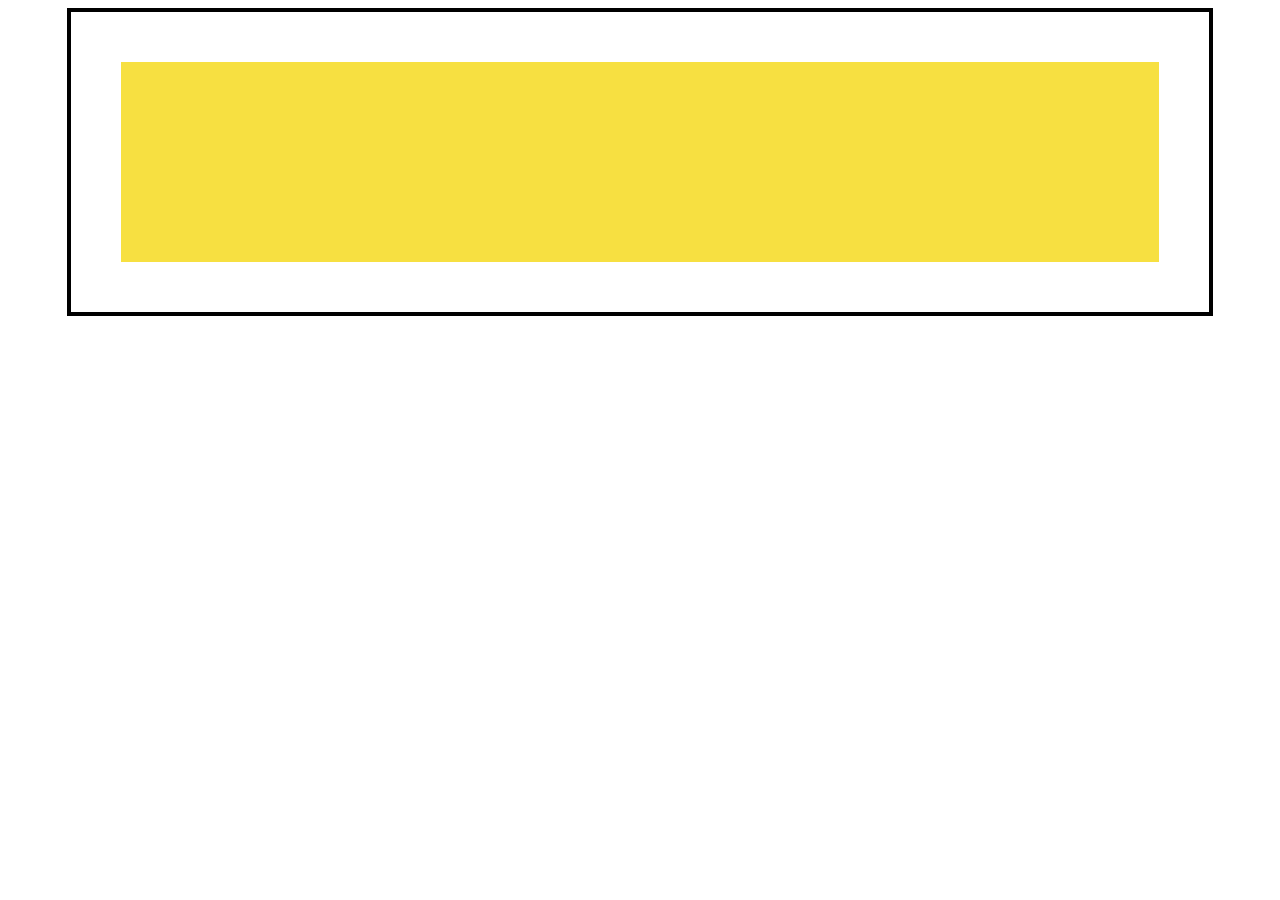
==== thing.html @ 7c622f07 "Add files via upload" ====
<!DOCTYPE html>
<html lang="en">
<head>
    <meta charset="UTF-8">
    <title>Document</title>
    <style>

        #wrap{
            width: 90%;
            
            margin: 0 auto;
            border: 4px solid #000;
            }
        #wrap div{
            ;
            width: calc(100% -100px);
            height: 200px;
            background: #f7e041;
            margin: 50px;
        }
    </style>
</head>
<body>

<div id="wrap">
    <div></div>
</div>
</body>
</html>
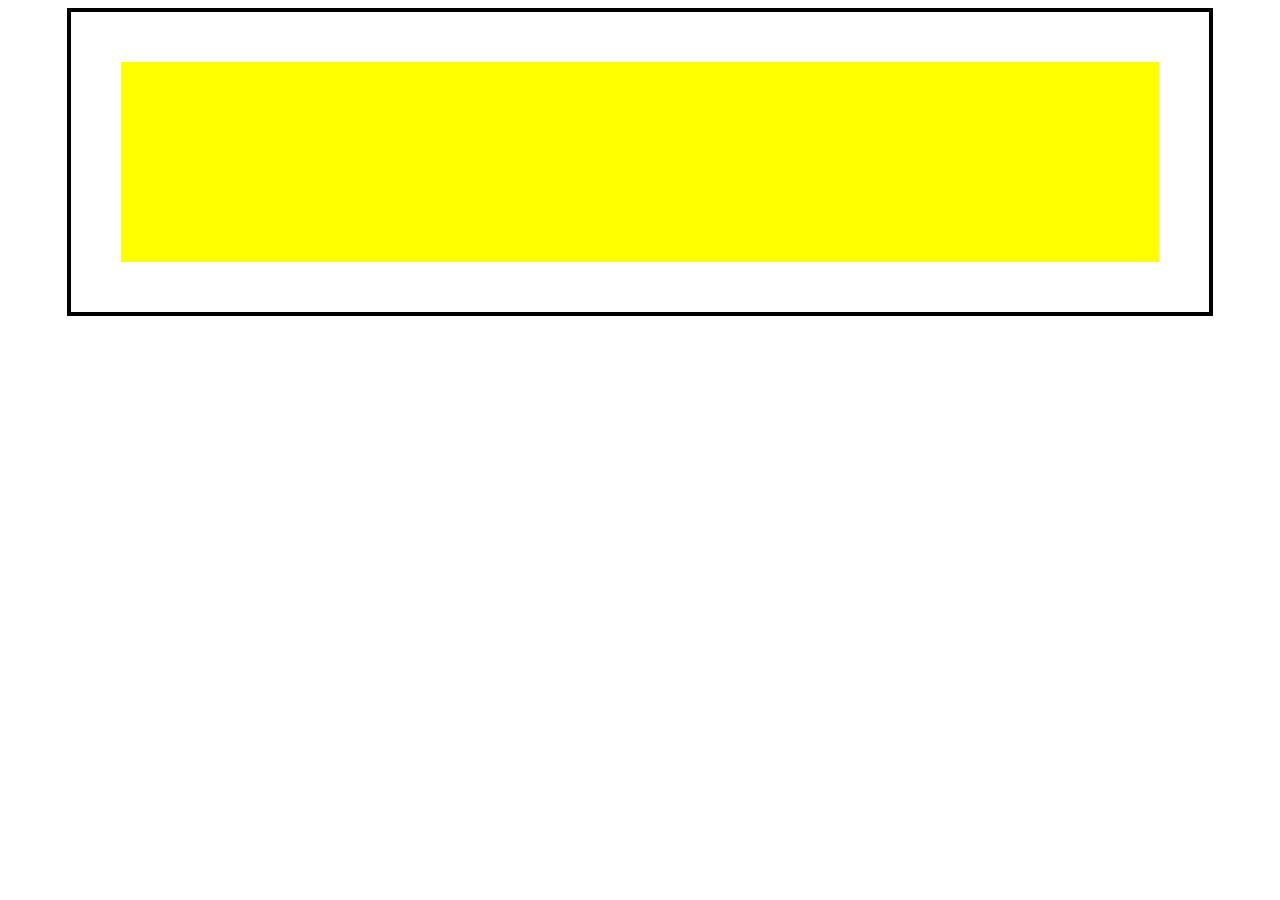
==== commit d5ec4025: "Update thing.html" ====
--- a/thing.html
+++ b/thing.html
@@ -3,8 +3,18 @@
 <head>
     <meta charset="UTF-8">
     <title>Document</title>
+    
     <style>
-
+        @media all and (min-width:320px){
+            #wrap div{
+                background:red;
+            }
+        }
+        @media all and (min-width:800px){
+            #wrap div{
+                background:yellow;
+            }
+        }
         #wrap{
             width: 90%;
             
@@ -15,7 +25,6 @@
             ;
             width: calc(100% -100px);
             height: 200px;
-            background: #f7e041;
             margin: 50px;
         }
     </style>
@@ -26,4 +35,4 @@
     <div></div>
 </div>
 </body>
-</html>+</html>
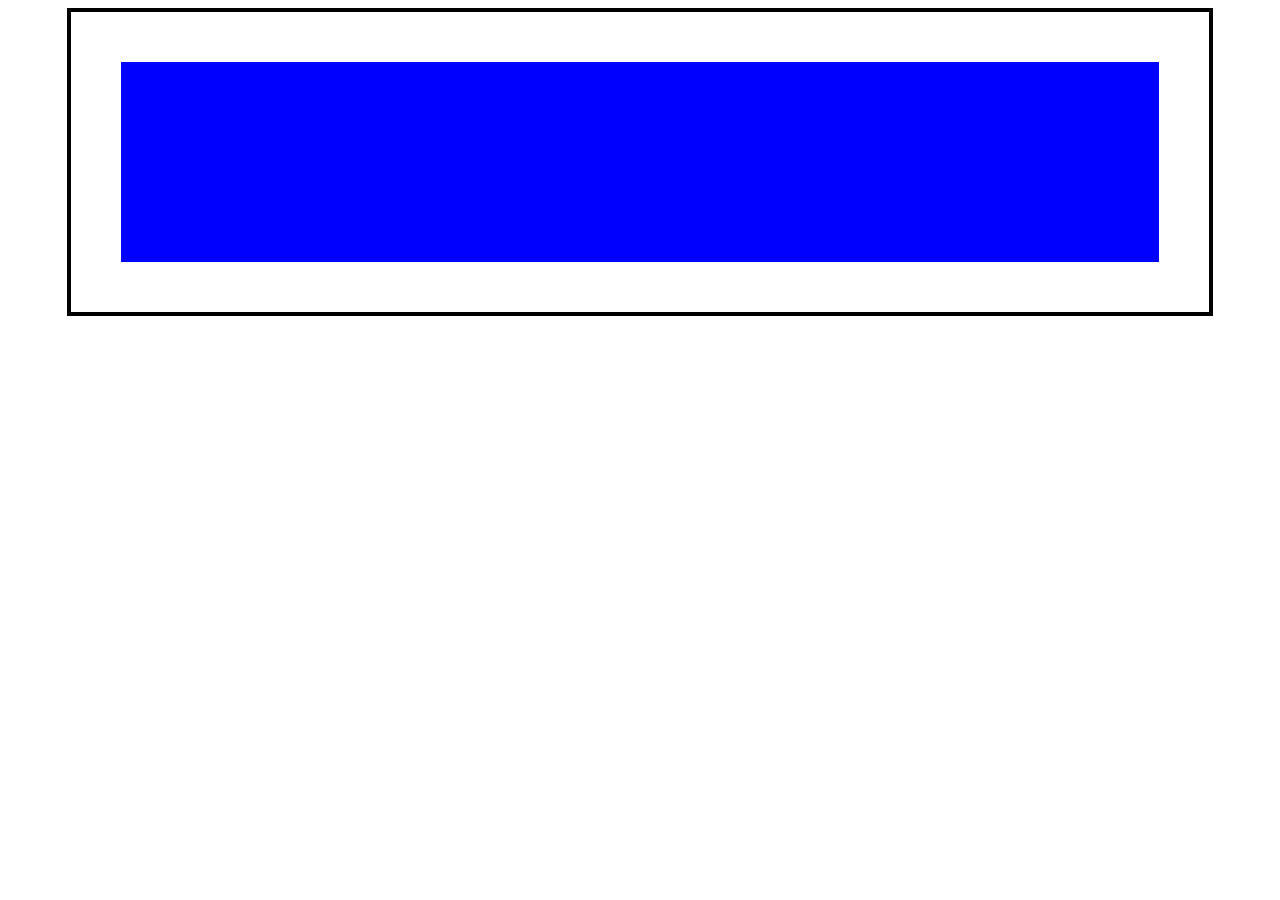
==== commit c726dcd3: "Update thing.html" ====
--- a/thing.html
+++ b/thing.html
@@ -12,7 +12,7 @@
         }
         @media all and (min-width:800px){
             #wrap div{
-                background:yellow;
+                background:blue;
             }
         }
         #wrap{
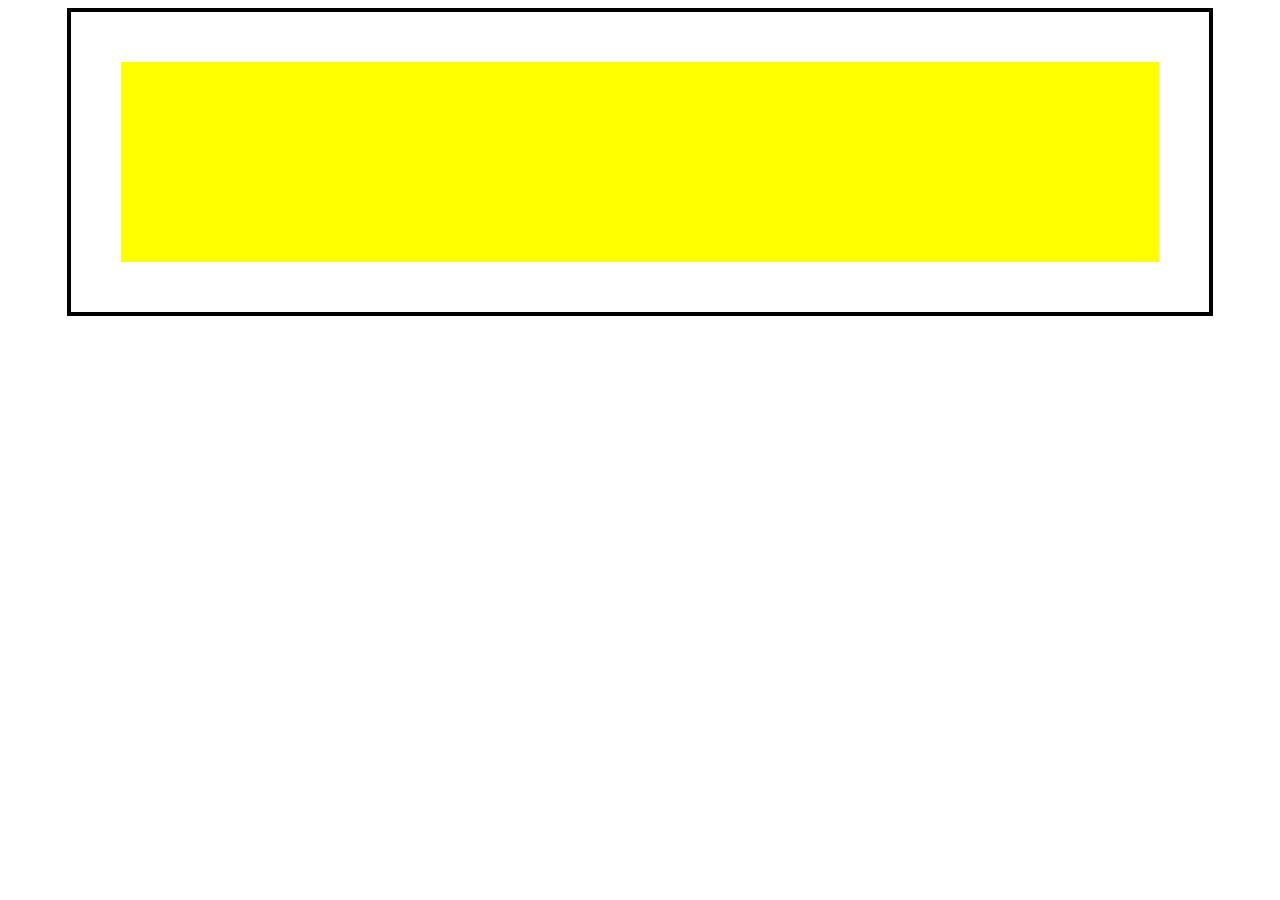
==== commit e6f55a72: "Update thing.html" ====
--- a/thing.html
+++ b/thing.html
@@ -2,6 +2,7 @@
 <html lang="en">
 <head>
     <meta charset="UTF-8">
+    <meta name="viewport" content="width=device-width,initial-scale=1, minimum-scale=1, maximum-scale=1, user-scalable=no">   
     <title>Document</title>
     
     <style>
@@ -12,7 +13,7 @@
         }
         @media all and (min-width:800px){
             #wrap div{
-                background:blue;
+                background:yellow;
             }
         }
         #wrap{
